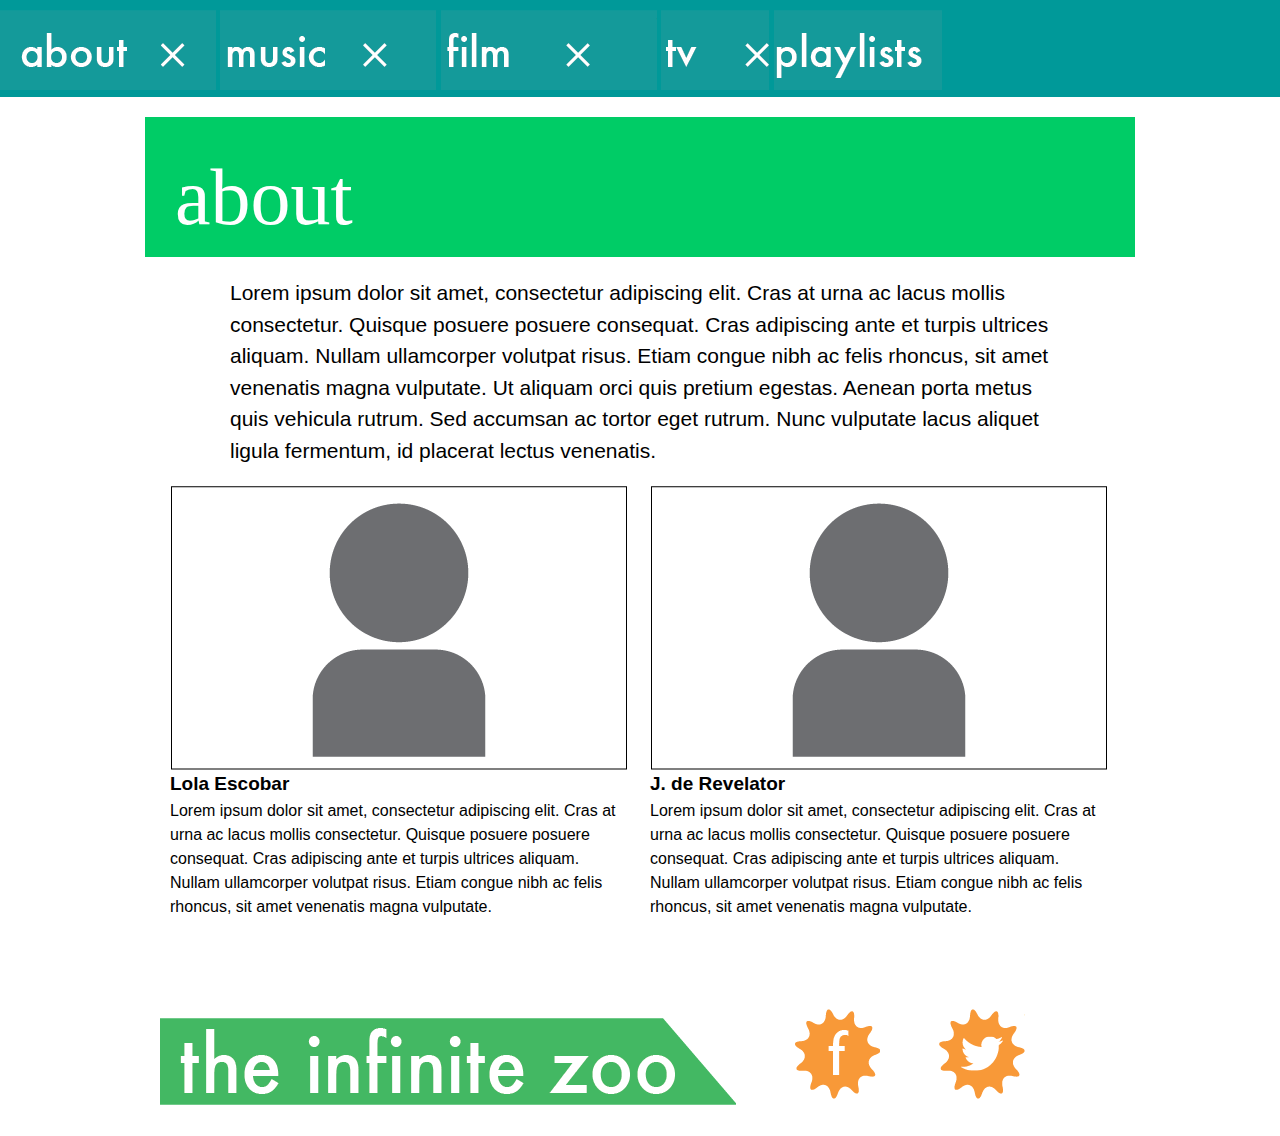
==== about.html @ 96439ebe "GA Final as of 7/30" ====
<!DOCTYPE html>
<html lang="en">
<head>
<meta charset="utf-8" />

<!-- 960 SCC FRAMEWORK -->
<link rel="stylesheet" type="text/css" href="css/reset.css" />
<link rel="stylesheet" type="text/css" href="css/960_16_col.css" />
<link rel="stylesheet" type="text/css" href="css/text.css" />

<!-- EDITABLE STYLESHEET -->
<link rel="stylesheet" type="text/css" href="css/style.css" />

</head>

<header>
<nav id="nav">
	<ul>
		<li class="about"><a href="#">about</a></li>
		<li class="music"><a href="#">music</a></li>
		<li class="film"><a href="#">film</a></li>
		<li class="tv"><a href="#">tv</a></li>
		<li class="playlists"><a href="#">playlists</a></li>
	</ul>
	</nav>
</header>

<body>
	<h2 class="container_16 colorbox">about</h2>
	<div class="container_16">
		<div class="grid_14 push_1">
			<h3>Lorem ipsum dolor sit amet, consectetur adipiscing elit. Cras at urna ac lacus mollis consectetur. Quisque posuere posuere consequat. Cras adipiscing ante et turpis ultrices aliquam. Nullam ullamcorper volutpat risus. Etiam congue nibh ac felis rhoncus, sit amet venenatis magna vulputate. Ut aliquam orci quis pretium egestas. Aenean porta metus quis vehicula rutrum. Sed accumsan ac tortor eget rutrum. Nunc vulputate lacus aliquet ligula fermentum, id placerat lectus venenatis.</h3>
		</div>
	</div>

	<div class="container_16">
		<div class="grid_8">
		<img src="images/author.png" alt="Lola Escobar">
		</div>

		<div class="grid_8">
		<img src="images/author.png" alt="J. de Revelator">
		</div>
	</div>

	<div class ="container_16">
		<div class="grid_8">
		<h4>Lola Escobar</h4>
		<p>Lorem ipsum dolor sit amet, consectetur adipiscing elit. Cras at urna ac lacus mollis consectetur. Quisque posuere posuere consequat. Cras adipiscing ante et turpis ultrices aliquam. Nullam ullamcorper volutpat risus. Etiam congue nibh ac felis rhoncus, sit amet venenatis magna vulputate.</p>
		</div>

		<div class="grid_8">
		<h4>J. de Revelator</h4>
		<p>Lorem ipsum dolor sit amet, consectetur adipiscing elit. Cras at urna ac lacus mollis consectetur. Quisque posuere posuere consequat. Cras adipiscing ante et turpis ultrices aliquam. Nullam ullamcorper volutpat risus. Etiam congue nibh ac felis rhoncus, sit amet venenatis magna vulputate.</p>
		</div>
	</div>
</body>

<footer>
<div id="socialMedia" class="container_16">
	<ul>
		<li class="home"><a href="#">Home</a></li>
		<li class="facebook"><a href="#">Facebook</a></li>
		<li class="twitter"><a href="#">Twitter</a></li>
	</ul>
</div>
</footer>
---- css/960_16_col.css ----
/*
  960 Grid System ~ Core CSS.
  Learn more ~ http://960.gs/

  Licensed under GPL and MIT.
*/

/*
  Forces backgrounds to span full width,
  even if there is horizontal scrolling.
  Increase this if your layout is wider.

  Note: IE6 works fine without this fix.
*/

body {
  min-width: 960px;
}

/* Container
----------------------------------------------------------------------------------------------------*/

.container_16 {
  margin-left: auto;
  margin-right: auto;
  width: 960px;
}

/* Grid >> Global
----------------------------------------------------------------------------------------------------*/

.grid_1,
.grid_2,
.grid_3,
.grid_4,
.grid_5,
.grid_6,
.grid_7,
.grid_8,
.grid_9,
.grid_10,
.grid_11,
.grid_12,
.grid_13,
.grid_14,
.grid_15,
.grid_16 {
  display: inline;
  float: left;
  margin-left: 10px;
  margin-right: 10px;
}

.push_1, .pull_1,
.push_2, .pull_2,
.push_3, .pull_3,
.push_4, .pull_4,
.push_5, .pull_5,
.push_6, .pull_6,
.push_7, .pull_7,
.push_8, .pull_8,
.push_9, .pull_9,
.push_10, .pull_10,
.push_11, .pull_11,
.push_12, .pull_12,
.push_13, .pull_13,
.push_14, .pull_14,
.push_15, .pull_15,
.push_16, .pull_16 {
  position: relative;
}

/* Grid >> Children (Alpha ~ First, Omega ~ Last)
----------------------------------------------------------------------------------------------------*/

.alpha {
  margin-left: 0;
}

.omega {
  margin-right: 0;
}

/* Grid >> 16 Columns
----------------------------------------------------------------------------------------------------*/

.container_16 .grid_1 {
  width: 40px;
}

.container_16 .grid_2 {
  width: 100px;
}

.container_16 .grid_3 {
  width: 160px;
}

.container_16 .grid_4 {
  width: 220px;
}

.container_16 .grid_5 {
  width: 280px;
}

.container_16 .grid_6 {
  width: 340px;
}

.container_16 .grid_7 {
  width: 400px;
}

.container_16 .grid_8 {
  width: 460px;
}

.container_16 .grid_9 {
  width: 520px;
}

.container_16 .grid_10 {
  width: 580px;
}

.container_16 .grid_11 {
  width: 640px;
}

.container_16 .grid_12 {
  width: 700px;
}

.container_16 .grid_13 {
  width: 760px;
}

.container_16 .grid_14 {
  width: 820px;
}

.container_16 .grid_15 {
  width: 880px;
}

.container_16 .grid_16 {
  width: 940px;
}

/* Prefix Extra Space >> 16 Columns
----------------------------------------------------------------------------------------------------*/

.container_16 .prefix_1 {
  padding-left: 60px;
}

.container_16 .prefix_2 {
  padding-left: 120px;
}

.container_16 .prefix_3 {
  padding-left: 180px;
}

.container_16 .prefix_4 {
  padding-left: 240px;
}

.container_16 .prefix_5 {
  padding-left: 300px;
}

.container_16 .prefix_6 {
  padding-left: 360px;
}

.container_16 .prefix_7 {
  padding-left: 420px;
}

.container_16 .prefix_8 {
  padding-left: 480px;
}

.container_16 .prefix_9 {
  padding-left: 540px;
}

.container_16 .prefix_10 {
  padding-left: 600px;
}

.container_16 .prefix_11 {
  padding-left: 660px;
}

.container_16 .prefix_12 {
  padding-left: 720px;
}

.container_16 .prefix_13 {
  padding-left: 780px;
}

.container_16 .prefix_14 {
  padding-left: 840px;
}

.container_16 .prefix_15 {
  padding-left: 900px;
}

/* Suffix Extra Space >> 16 Columns
----------------------------------------------------------------------------------------------------*/

.container_16 .suffix_1 {
  padding-right: 60px;
}

.container_16 .suffix_2 {
  padding-right: 120px;
}

.container_16 .suffix_3 {
  padding-right: 180px;
}

.container_16 .suffix_4 {
  padding-right: 240px;
}

.container_16 .suffix_5 {
  padding-right: 300px;
}

.container_16 .suffix_6 {
  padding-right: 360px;
}

.container_16 .suffix_7 {
  padding-right: 420px;
}

.container_16 .suffix_8 {
  padding-right: 480px;
}

.container_16 .suffix_9 {
  padding-right: 540px;
}

.container_16 .suffix_10 {
  padding-right: 600px;
}

.container_16 .suffix_11 {
  padding-right: 660px;
}

.container_16 .suffix_12 {
  padding-right: 720px;
}

.container_16 .suffix_13 {
  padding-right: 780px;
}

.container_16 .suffix_14 {
  padding-right: 840px;
}

.container_16 .suffix_15 {
  padding-right: 900px;
}

/* Push Space >> 16 Columns
----------------------------------------------------------------------------------------------------*/

.container_16 .push_1 {
  left: 60px;
}

.container_16 .push_2 {
  left: 120px;
}

.container_16 .push_3 {
  left: 180px;
}

.container_16 .push_4 {
  left: 240px;
}

.container_16 .push_5 {
  left: 300px;
}

.container_16 .push_6 {
  left: 360px;
}

.container_16 .push_7 {
  left: 420px;
}

.container_16 .push_8 {
  left: 480px;
}

.container_16 .push_9 {
  left: 540px;
}

.container_16 .push_10 {
  left: 600px;
}

.container_16 .push_11 {
  left: 660px;
}

.container_16 .push_12 {
  left: 720px;
}

.container_16 .push_13 {
  left: 780px;
}

.container_16 .push_14 {
  left: 840px;
}

.container_16 .push_15 {
  left: 900px;
}

/* Pull Space >> 16 Columns
----------------------------------------------------------------------------------------------------*/

.container_16 .pull_1 {
  left: -60px;
}

.container_16 .pull_2 {
  left: -120px;
}

.container_16 .pull_3 {
  left: -180px;
}

.container_16 .pull_4 {
  left: -240px;
}

.container_16 .pull_5 {
  left: -300px;
}

.container_16 .pull_6 {
  left: -360px;
}

.container_16 .pull_7 {
  left: -420px;
}

.container_16 .pull_8 {
  left: -480px;
}

.container_16 .pull_9 {
  left: -540px;
}

.container_16 .pull_10 {
  left: -600px;
}

.container_16 .pull_11 {
  left: -660px;
}

.container_16 .pull_12 {
  left: -720px;
}

.container_16 .pull_13 {
  left: -780px;
}

.container_16 .pull_14 {
  left: -840px;
}

.container_16 .pull_15 {
  left: -900px;
}

/* `Clear Floated Elements
----------------------------------------------------------------------------------------------------*/

/* http://sonspring.com/journal/clearing-floats */

.clear {
  clear: both;
  display: block;
  overflow: hidden;
  visibility: hidden;
  width: 0;
  height: 0;
}

/* http://www.yuiblog.com/blog/2010/09/27/clearfix-reloaded-overflowhidden-demystified */

.clearfix:before,
.clearfix:after,
.container_16:before,
.container_16:after {
  content: '.';
  display: block;
  overflow: hidden;
  visibility: hidden;
  font-size: 0;
  line-height: 0;
  width: 0;
  height: 0;
}

.clearfix:after,
.container_16:after {
  clear: both;
}

/*
  The following zoom:1 rule is specifically for IE6 + IE7.
  Move to separate stylesheet if invalid CSS is a problem.
*/

.clearfix,
.container_16 {
  zoom: 1;
}
---- css/text.css ----
/*
  960 Grid System ~ Text CSS.
  Learn more ~ http://960.gs/

  Licensed under GPL and MIT.
*/

/* `Basic HTML
----------------------------------------------------------------------------------------------------*/

body {
  font: 13px/1.5 "Helvetica Neue", Arial, "Liberation Sans", FreeSans, sans-serif;
}

pre,
code {
  font-family: "DejaVu Sans Mono", Menlo, Consolas, monospace;
}

hr {
  border: 0 solid #ccc;
  border-top-width: 1px;
  clear: both;
  height: 0;
}

/* `Headings
----------------------------------------------------------------------------------------------------*/

h1 {
  font-size: 25px;
}

h2 {
  font-size: 23px;
}

h3 {
  font-size: 21px;
}

h4 {
  font-size: 19px;
}

h5 {
  font-size: 17px;
}

h6 {
  font-size: 15px;
}

/* `Spacing
----------------------------------------------------------------------------------------------------*/

ol {
  list-style: decimal;
}

ul {
  list-style: disc;
}

li {
  margin-left: 30px;
}

p,
dl,
hr,
h1,
h2,
h3,
h4,
h5,
h6,
ol,
ul,
pre,
table,
address,
fieldset,
figure {
  margin-bottom: 20px;
}
---- css/style.css ----
@font-face {
	font-family: 'Futura';
		src: url('fonts/futura.ttc') format('tcc');

	font-family: 'GillSans';
		src: url('fonts/gillsans.ttc') format('tcc');

	font-family: 'Helvetica';
		src: url('fonts/helvetica.dfont') format('dfont');
}

/**NAVIGATION**/
nav {
	background-color: #009999;
	padding-top: 10px;
}

/** NAV SPRITES **/

#nav ul li {
	margin: 0 auto;
	display: inline-block;
	list-style: none;
	text-indent: 100%;
	white-space: nowrap;
	overflow: hidden;
}

#nav ul li.about {
	width: 216px;
	height: 80px;
	background:url(../images/sprites/nav.png) 0px 0px;
	}

	#nav ul li.about a:hover{
		background:url("../images/sprites/navsprite.png") -250px -145px;
			}
	#nav ul li.about a.selected{
			background:url("../images/sprites/navsprite.png") -250px -145px;
			}
	

#nav ul li.music {
	width: 216px;
	height: 80px;
	background:url(../images/sprites/nav.png) -216px 0px;
	}

	#nav ul li.music a:hover{
		background:url("../images/sprites/navsprite.png") -216px -100px;
			}
	#nav ul li.music a.selected{
			background:url("../images/sprites/navsprite.png") -216px -100px;
			}

#nav ul li.film {
	width: 216px;
	height: 80px;
background:url(../images/sprites/nav.png) -432px 0px;
}

	#nav ul li.film a:hover{
		background:url("../images/sprites/navsprite.png") -250px -145px;
			}
	#nav ul li.film a.selected{
			background:url("../images/sprites/navsprite.png") -250px -145px;
			}

#nav ul li.tv {
	width: 108px;
	height: 80px;
background:url(../images/sprites/nav.png) -648px 0px;
}

	#nav ul li.tv a:hover{
		background:url("../images/sprites/navsprite.png") -250px -145px;
			}
	#nav ul li.tv a.selected{
			background:url("../images/sprites/navsprite.png") -250px -145px;
			}

#nav ul li.playlists {
	width: 168px;
	height: 80px;
background:url(../images/sprites/nav.png) -792px 0px;
}

	#nav ul li.playlists a:hover{
		background:url("../images/sprites/navsprite.png") -250px -145px;
			}
	#nav ul li.playlists a.selected{
			background:url("../images/sprites/navsprite.png") -250px -145px;
			}

/**GENERAL**/

body {
	font-family: 'Helvetica';
	font-size: 12pt;
}

h1 {
	margin: 0;
	font-family: 'Futura';
	font-size: 16pt;
}

h2 {
	font-family: 'GillSans';
	font-size: 60pt;
	color: #fff;
	font-weight: normal;
	padding-left: 30px;
}

h3 {
	font-family: 'GillSans'
	font-size: 50pt;
	font-weight: normal;
}

h4 {
	padding: 0;
	margin: 0;
	font-family: 'Futura'
	font-size: 40pt;
}

a {
	color: #ff3366;
	font-weight: bold;
	text-decoration: none;
}

/**BODY**/

#banner {
	padding: 20px;
}

.feature {
	margin: 20px;
}

.colorbox {
	padding-top: 20px;
	background-color: #00cc66;
}

/** GENERAL **/

.left {
	float: left;
}

.right {
	float: right;
}

/**CONTACT-SUBSCRIBE SPRITES**/

#contactSubscribe ul li {
	margin: 0 auto;
	display: inline-block;
	list-style: none;
	text-indent: 100%;
	white-space: nowrap;
	overflow: hidden;
}

#contactSubscribe ul li.contact {
	width: 470px;
	height: 70px;
	background:url(../images/sprites/contactsubscribe.png) 0px 0px;
}

#contactSubscribe ul li.subscribe {
	width: 470px;
	height: 70px;
	background:url(../images/sprites/contactsubscribe.png) 480px 0px;
}

/**FOOTER**/

footer {
	padding-top: 70px;
}

/** FOOTER SPRITES **/

#socialMedia ul li {
	margin: 0 auto;
	display: inline-block;
	list-style: none;
	text-indent: 100%;
	white-space: nowrap;
	overflow: hidden;
}

#socialMedia ul li.home {
	width: 576px;
	height: 100px;
	background:url(../images/sprites/footer.png) 0px 0px;
	}

#socialMedia ul li.facebook {
	width: 140px;
	height: 100px;
	background:url(../images/sprites/footer.png) 300px 0px;
	}

#socialMedia ul li.twitter {
	width: 140px;
	height: 100px;
background:url(../images/sprites/footer.png) 140px 0px;
}
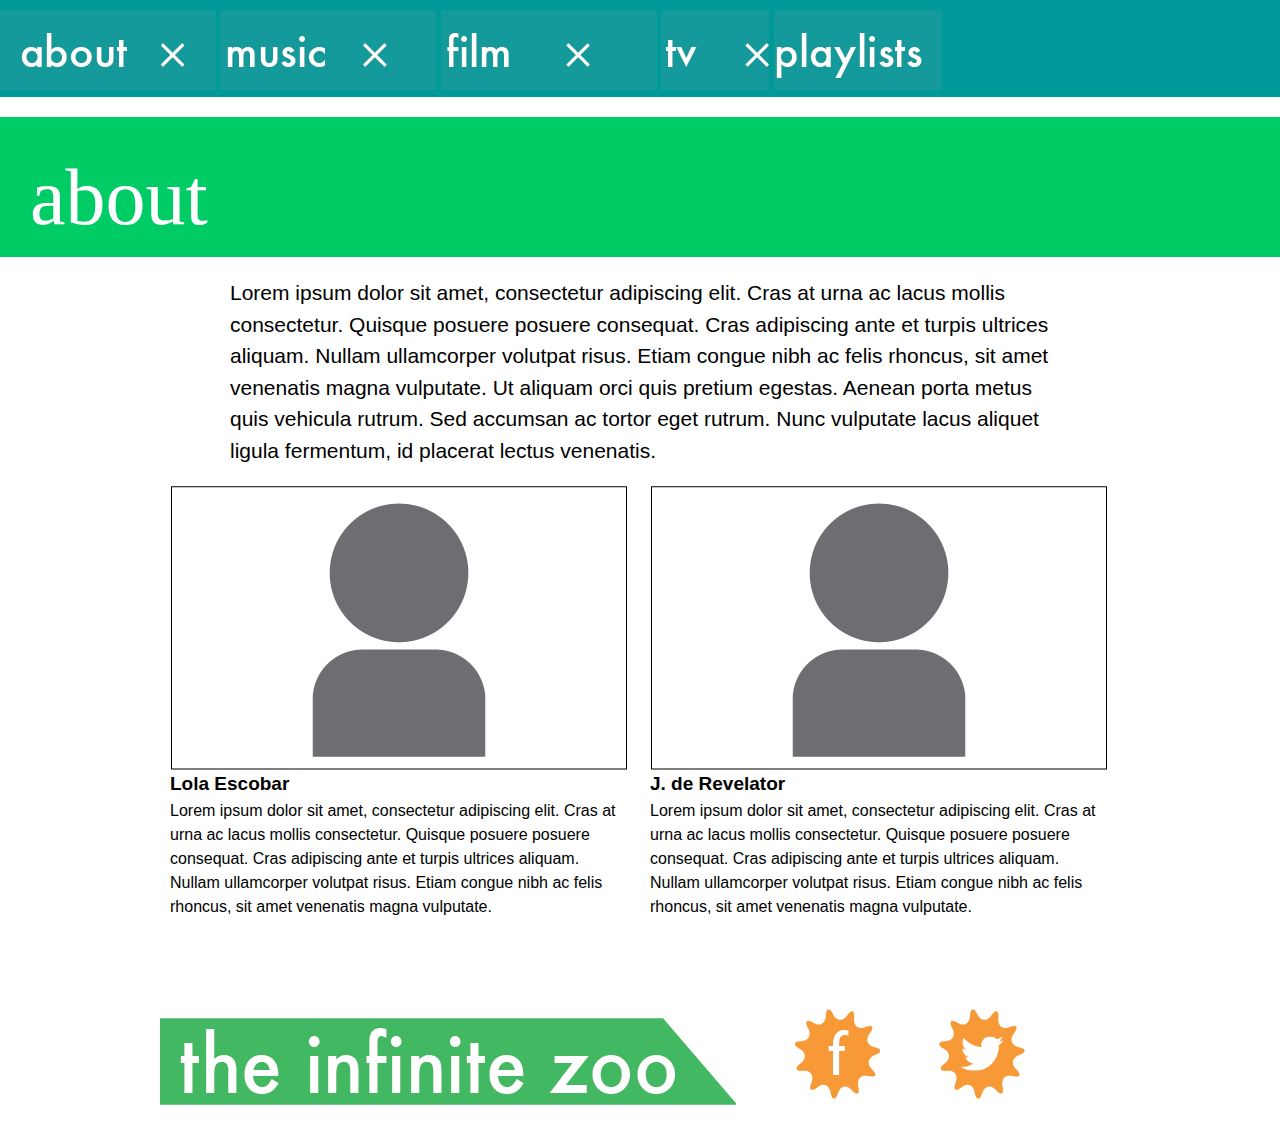
==== commit 4723f7e1: "TIZ Draft" ====
--- a/about.html
+++ b/about.html
@@ -26,7 +26,7 @@
 </header>
 
 <body>
-	<h2 class="container_16 colorbox">about</h2>
+	<h2 class="grid-container colorbox">about</h2>
 	<div class="container_16">
 		<div class="grid_14 push_1">
 			<h3>Lorem ipsum dolor sit amet, consectetur adipiscing elit. Cras at urna ac lacus mollis consectetur. Quisque posuere posuere consequat. Cras adipiscing ante et turpis ultrices aliquam. Nullam ullamcorper volutpat risus. Etiam congue nibh ac felis rhoncus, sit amet venenatis magna vulputate. Ut aliquam orci quis pretium egestas. Aenean porta metus quis vehicula rutrum. Sed accumsan ac tortor eget rutrum. Nunc vulputate lacus aliquet ligula fermentum, id placerat lectus venenatis.</h3>
--- a/css/style.css
+++ b/css/style.css
@@ -99,6 +99,10 @@
 	font-size: 12pt;
 }
 
+p {
+	line-height: 1.5;
+}
+
 h1 {
 	margin: 0;
 	font-family: 'Futura';
@@ -139,11 +143,12 @@
 }
 
 .feature {
-	margin: 20px;
+	padding-top: 20px;
 }
 
 .colorbox {
 	padding-top: 20px;
+	border: 20px;
 	background-color: #00cc66;
 }
 
